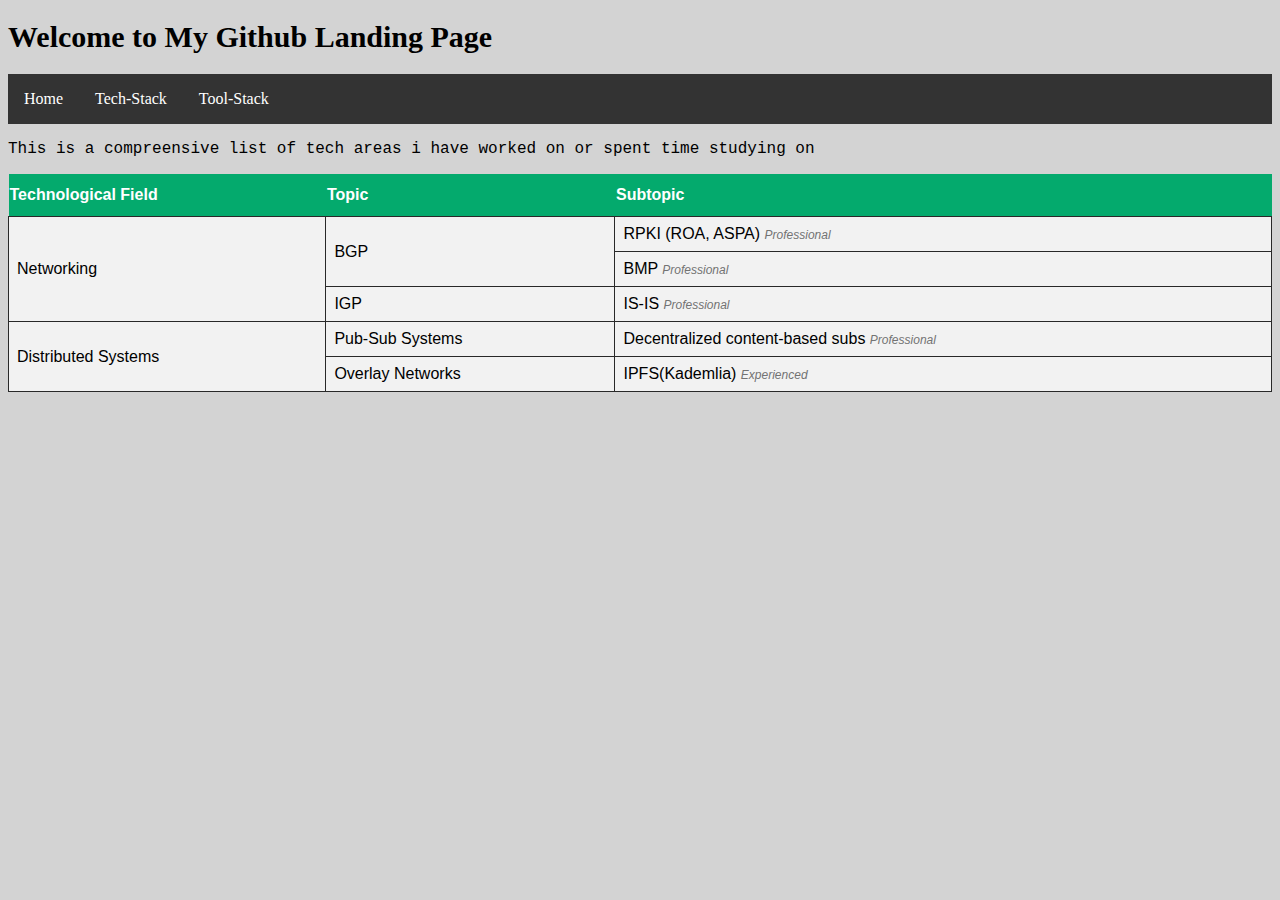
==== tech-stack.html @ 4f24f1c6 "update site" ====
<!DOCTYPE html>
<html lang="en">
  <head>
    <title>My GitHub Page</title>
    <link rel="icon" type="image/x-icon" href="images/favicon-32x32.png">
    <link rel="stylesheet" href="styles.css">
  </head>
  <body>
    <h1>Welcome to My Github Landing Page</h1>
    <ul>
      <li id="bar"><a href="index.html">Home</a></li>
      <li id="bar"><a href="">Tech-Stack</a></li>
      <li id="bar"><a href="tool-stack.html">Tool-Stack</a></li>
    </ul>
    <p>This is a compreensive list of tech areas i have worked on or spent time studying on</p>
    <table id="table-template">
      <tr>
        <th>Technological Field</th>
        <th>Topic</th>
        <th>Subtopic</th>
      </tr>
      <tr>
        <td rowspan="3">Networking</td>
        <td rowspan="2">BGP</td>
        <td>
          <span>RPKI (ROA, ASPA)</span>
          <span id="skill">Professional</span>
        </td>
      </tr>
      <tr>
        <td>
          <span>BMP</span>
          <span id="skill">Professional</span>
        </td>
      </tr>
      <tr>
        <td>IGP</td>
        <td>
          <span>IS-IS</span>
          <span id="skill">Professional</span>
        </td>
      </tr>
      <tr>
        <td rowspan="2">Distributed Systems</td>
        <td>Pub-Sub Systems</td>
        <td>
          <span>Decentralized content-based subs</span>
          <span id="skill">Professional</span>
        </td>
      </tr>
      <tr>
        <td>Overlay Networks</td>
        <td>
          <span>IPFS(Kademlia)</span>
          <span id="skill">Experienced</span>
        </td>
      </tr>
    </table>
    <script type="text/javascript" src="tech-stack.js"></script>
  </body>
</html>
---- styles.css ----
body {
    background-color:lightgray;
}
  
h1 {
    font-size:30px;
}

p {
    font-family:courier;
}

a {
    background-color: transparent;
    text-decoration: none;
}

a:link {
    color: darkblue;
}

a:visited {
    color: gray;
}

ul {
    list-style-type: none;
    margin: 0;
    padding: 0;
    overflow: hidden;
    background-color: #333333;
}
  
#bar {
    float: left;
}
  
#bar a {
    display: block;
    color: white;
    text-align: center;
    padding: 16px;
    text-decoration: none;
}
  
#bar a:hover, a:active {
    background-color: #111111;
}

#table-template {
    font-family: Arial, Helvetica, sans-serif;
    border-collapse: collapse;
    width: 100%;
}
  
#table-template td, #techstack-table th {
    border: 1px solid #292929;
    padding: 8px;
}
  
#table-template tr {
    background-color: #f2f2f2;
}
  
#table-template th {
    padding-top: 12px;
    padding-bottom: 12px;
    text-align: left;
    background-color: #04AA6D;
    color: white;
}

#skill {
    font-size: 12px;
    font-style: italic;
    color: #737373;
}
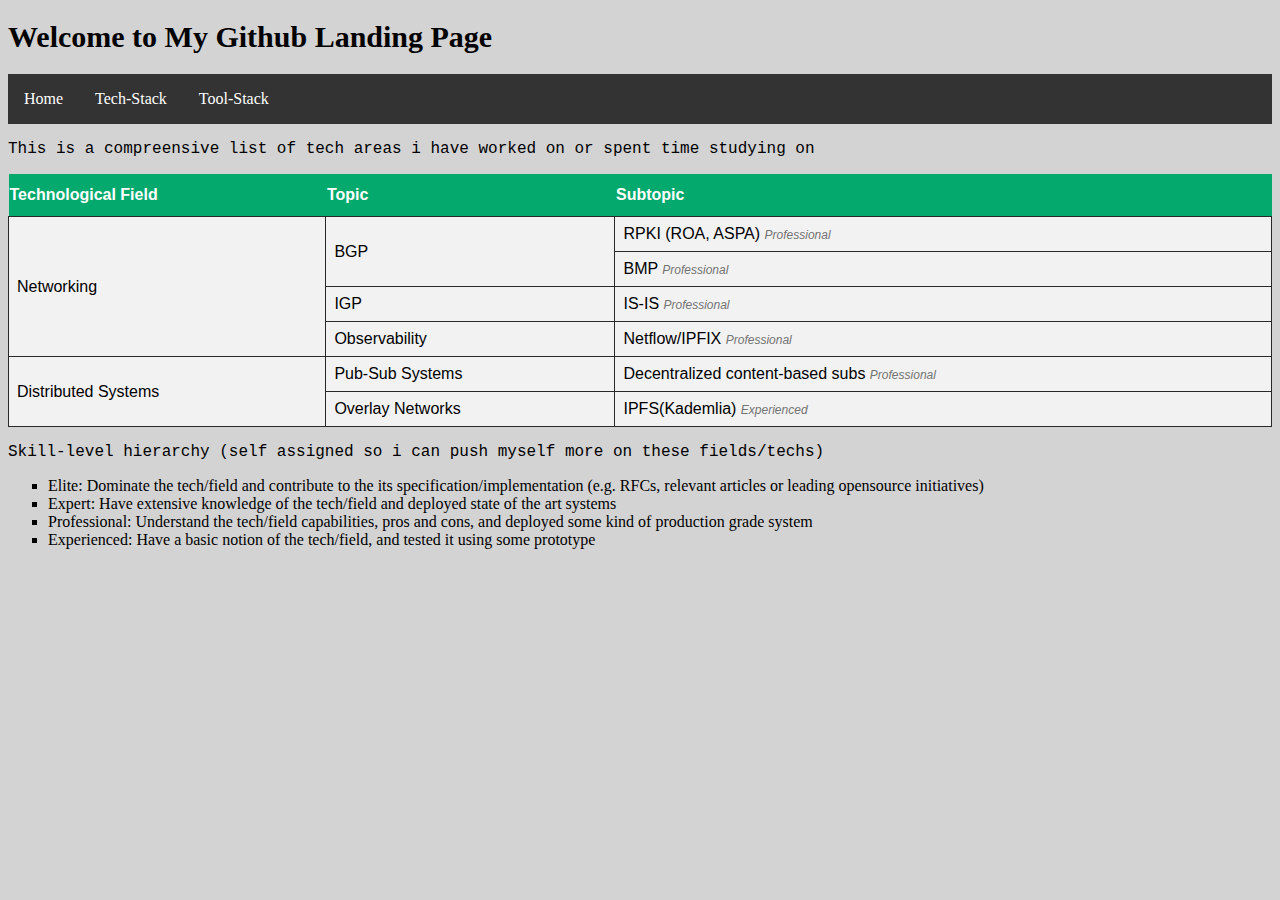
==== commit e68f374f: "updating site" ====
--- a/tech-stack.html
+++ b/tech-stack.html
@@ -7,7 +7,7 @@
   </head>
   <body>
     <h1>Welcome to My Github Landing Page</h1>
-    <ul>
+    <ul id="navbar">
       <li id="bar"><a href="index.html">Home</a></li>
       <li id="bar"><a href="">Tech-Stack</a></li>
       <li id="bar"><a href="tool-stack.html">Tool-Stack</a></li>
@@ -20,7 +20,7 @@
         <th>Subtopic</th>
       </tr>
       <tr>
-        <td rowspan="3">Networking</td>
+        <td rowspan="4">Networking</td>
         <td rowspan="2">BGP</td>
         <td>
           <span>RPKI (ROA, ASPA)</span>
@@ -41,6 +41,13 @@
         </td>
       </tr>
       <tr>
+        <td>Observability</td>
+        <td>
+          <span>Netflow/IPFIX</span>
+          <span id="skill">Professional</span>
+        </td>
+      </tr>
+      <tr>
         <td rowspan="2">Distributed Systems</td>
         <td>Pub-Sub Systems</td>
         <td>
@@ -56,6 +63,13 @@
         </td>
       </tr>
     </table>
+    <p>Skill-level hierarchy (self assigned so i can push myself more on these fields/techs)</p>
+    <ul id="skill-list">
+      <li>Elite: Dominate the tech/field and contribute to the its specification/implementation (e.g. RFCs, relevant articles or leading opensource initiatives)</li>
+      <li>Expert: Have extensive knowledge of the tech/field and deployed state of the art systems</li>
+      <li>Professional: Understand the tech/field capabilities, pros and cons, and deployed some kind of production grade system</li>
+      <li>Experienced: Have a basic notion of the tech/field, and tested it using some prototype</li>
+    </ul>
     <script type="text/javascript" src="tech-stack.js"></script>
   </body>
 </html>--- a/styles.css
+++ b/styles.css
@@ -23,12 +23,16 @@
     color: gray;
 }
 
-ul {
+#navbar {
     list-style-type: none;
     margin: 0;
     padding: 0;
     overflow: hidden;
     background-color: #333333;
+}
+
+#skill-list {
+    list-style-type: square;
 }
   
 #bar {
